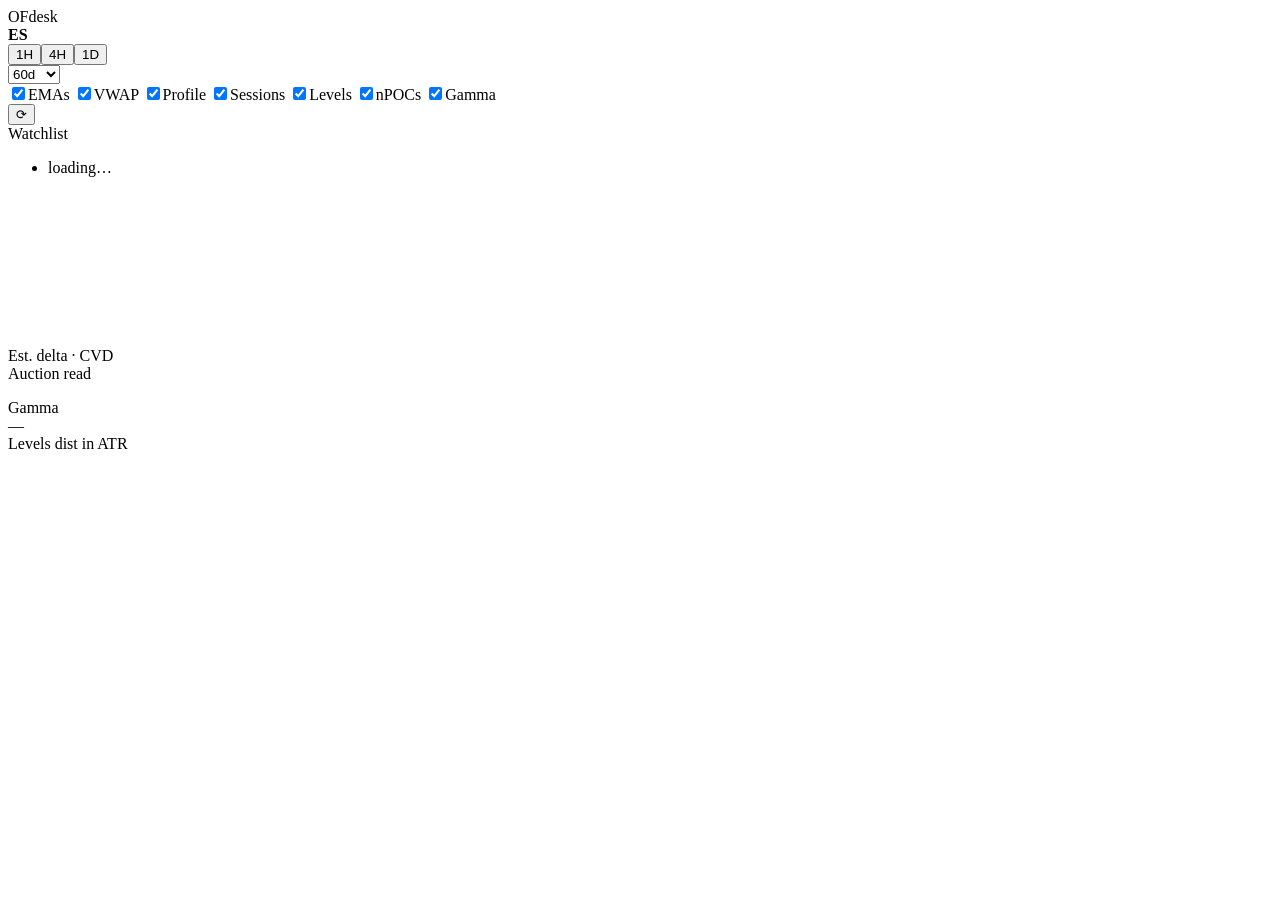
==== dashboard/static/index.html @ 76af905d "Add orderflow toolkit: dashboard, Pine pack, auction scanner Shared ofcore engine (volume profile, a" ====
<!doctype html>
<html lang="en">
<head>
  <meta charset="utf-8">
  <meta name="viewport" content="width=device-width, initial-scale=1">
  <title>Orderflow Desk</title>
  <link rel="stylesheet" href="/static/style.css">
</head>
<body>
  <header class="top">
    <div class="brand">OF<span>desk</span></div>
    <div class="sym"><b id="symKey">ES</b><span id="symName"></span><span id="symLast" class="last"></span></div>
    <div class="seg" id="tfSeg">
      <button data-tf="1h" class="on">1H</button><button data-tf="4h">4H</button><button data-tf="1d">1D</button>
    </div>
    <select id="days" title="Lookback">
      <option value="20">20d</option><option value="60" selected>60d</option><option value="120">120d</option>
      <option value="250">250d</option><option value="500">500d</option>
    </select>
    <div class="toggles" id="toggles">
      <label><input type="checkbox" data-k="ema" checked>EMAs</label>
      <label><input type="checkbox" data-k="vwap" checked>VWAP</label>
      <label><input type="checkbox" data-k="profile" checked>Profile</label>
      <label><input type="checkbox" data-k="sessions" checked>Sessions</label>
      <label><input type="checkbox" data-k="levels" checked>Levels</label>
      <label><input type="checkbox" data-k="npoc" checked>nPOCs</label>
      <label><input type="checkbox" data-k="gamma" checked>Gamma</label>
    </div>
    <button id="refresh" class="ghost" title="Reload (R)">⟳</button>
  </header>

  <main class="grid">
    <aside class="watch">
      <div class="h">Watchlist</div>
      <ul id="watch"><li class="muted">loading…</li></ul>
    </aside>

    <section class="charts">
      <div id="main" class="chart"><canvas id="overlay"></canvas><div id="legend" class="legend"></div></div>
      <div class="pane-h">Est. delta · CVD</div>
      <div id="flow" class="chart flow"></div>
      <div id="err" class="err" hidden></div>
    </section>

    <aside class="side">
      <div class="card" id="auction">
        <div class="h">Auction read</div>
        <div class="chips" id="chips"></div>
        <dl class="kv" id="kv"></dl>
        <ul class="notes" id="notes"></ul>
      </div>
      <div class="card">
        <div class="h">Gamma <span class="muted" id="gProxy"></span></div>
        <div id="gamma" class="muted">—</div>
      </div>
      <div class="card">
        <div class="h">Levels <span class="muted">dist in ATR</span></div>
        <table class="levels" id="levels"></table>
      </div>
    </aside>
  </main>

  <script src="/static/vendor/lightweight-charts.standalone.production.js"></script>
  <script src="/static/app.js"></script>
</body>
</html>
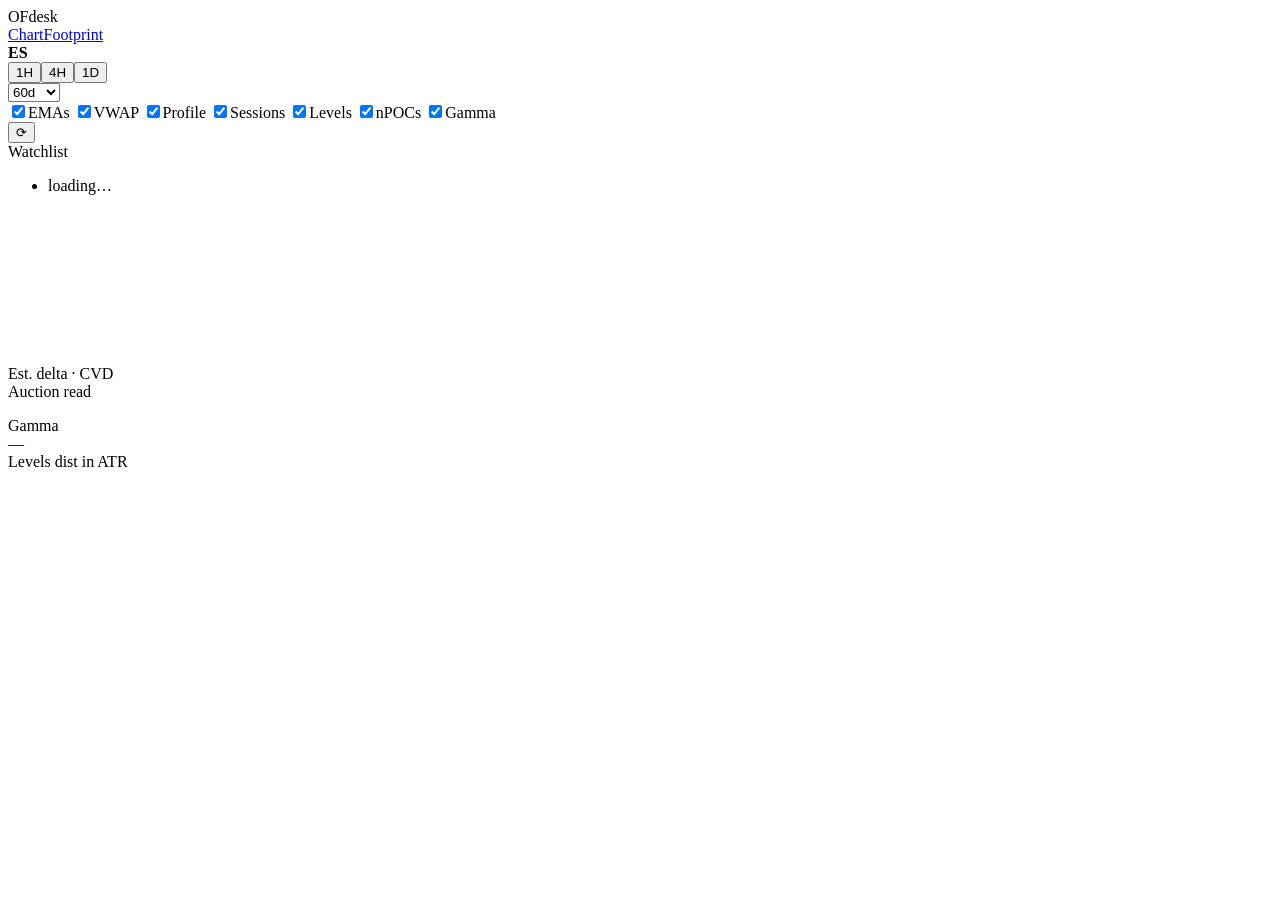
==== commit 2829a269: "Add footprint chart + DOM ladder with live trade feeds Footprint engine (bid x ask per row, diagonal" ====
--- a/dashboard/static/index.html
+++ b/dashboard/static/index.html
@@ -9,6 +9,7 @@
 <body>
   <header class="top">
     <div class="brand">OF<span>desk</span></div>
+    <nav class="nav"><a class="on" href="/">Chart</a><a href="/footprint">Footprint</a></nav>
     <div class="sym"><b id="symKey">ES</b><span id="symName"></span><span id="symLast" class="last"></span></div>
     <div class="seg" id="tfSeg">
       <button data-tf="1h" class="on">1H</button><button data-tf="4h">4H</button><button data-tf="1d">1D</button>
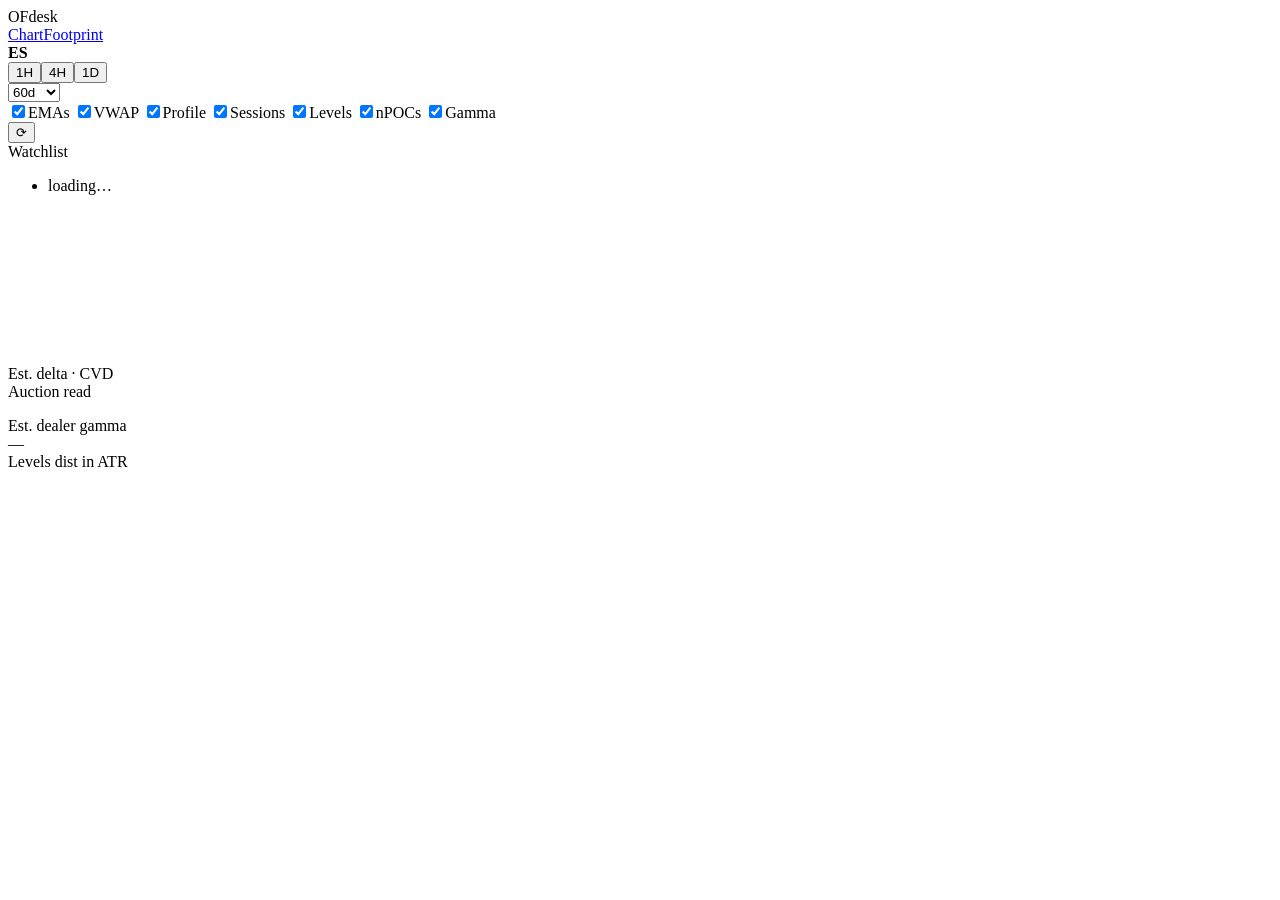
==== commit 29e41642: "Fix data-correctness issues from review; add regression tests - 4h bars: bucket on the ET wall clock" ====
--- a/dashboard/static/index.html
+++ b/dashboard/static/index.html
@@ -51,7 +51,7 @@
         <ul class="notes" id="notes"></ul>
       </div>
       <div class="card">
-        <div class="h">Gamma <span class="muted" id="gProxy"></span></div>
+        <div class="h" title="Estimated, not observed: assumes dealers are long calls / short puts from customer flow, and uses the ETF's options (e.g. SPY for ES) scaled to the futures price.">Est. dealer gamma <span class="muted" id="gProxy"></span></div>
         <div id="gamma" class="muted">—</div>
       </div>
       <div class="card">
